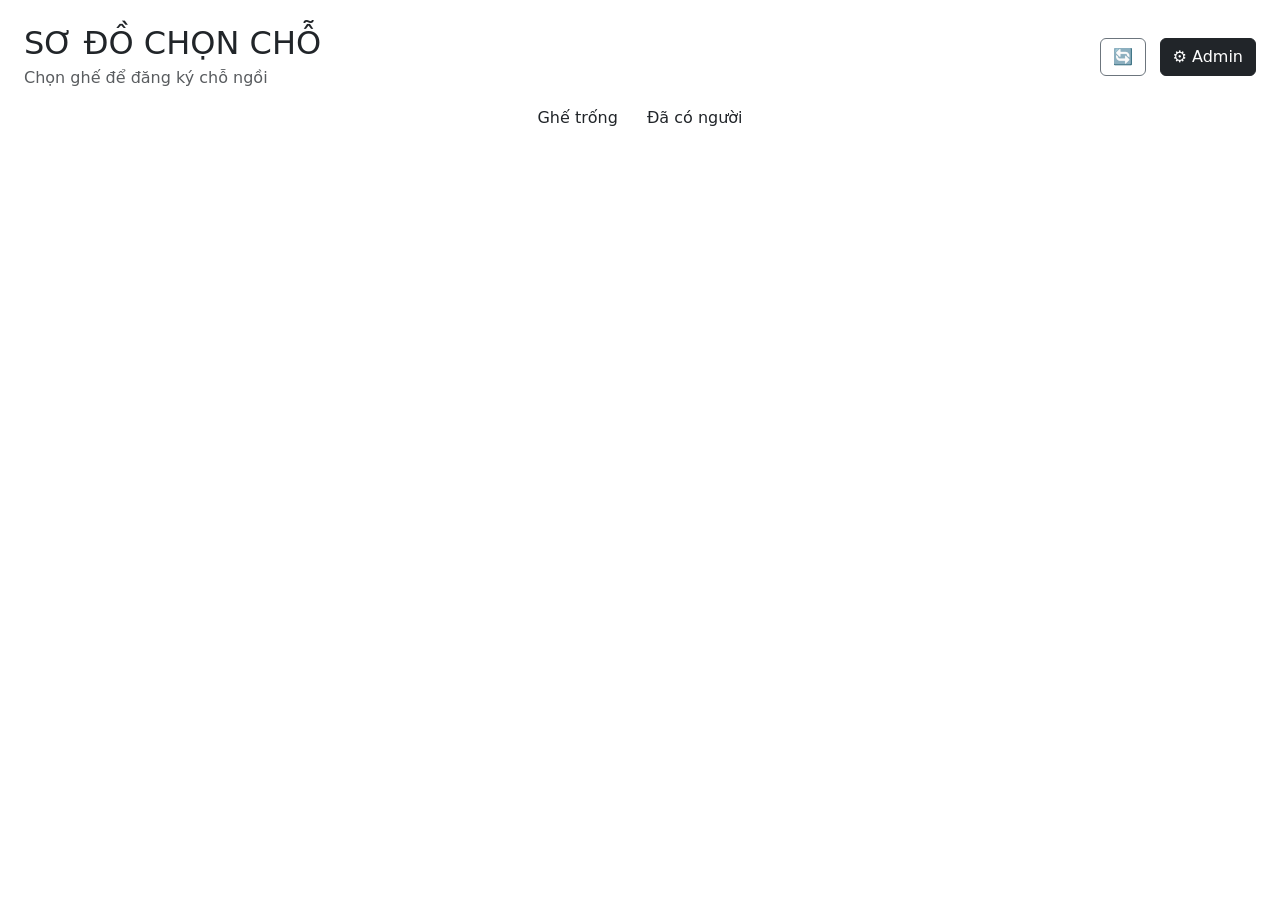
==== index.html @ b5ae956c "Create index.html" ====
<!DOCTYPE html>
<html lang="vi">

<head>

  <meta charset="UTF-8">

  <meta
    name="viewport"
    content="width=device-width, initial-scale=1.0"
  >

  <title>H.E.I. Seat Map</title>

  <link
    href="https://cdn.jsdelivr.net/npm/bootstrap@5.3.0/dist/css/bootstrap.min.css"
    rel="stylesheet"
  >

  <link
    rel="stylesheet"
    href="style.css"
  >

</head>

<body>

<div class="container-fluid px-4 py-4">

  <div class="d-flex justify-content-between align-items-center mb-3">

    <div>

      <h2 class="header-title mb-1">
        SƠ ĐỒ CHỌN CHỖ
      </h2>

      <div class="text-muted">
        Chọn ghế để đăng ký chỗ ngồi
      </div>

    </div>

    <div>

      <button
        class="btn btn-outline-secondary me-2"
        onclick="loadData()"
      >
        🔄
      </button>

      <button
        class="btn btn-dark"
        onclick="openAdminLogin()"
      >
        ⚙️ Admin
      </button>

    </div>

  </div>


  <!-- STATUS -->

  <div
    id="statusMsg"
    class="alert text-center d-none"
  ></div>


  <!-- LEGEND -->

  <div class="text-center mb-4">

    <span class="legend available-legend"></span>
    Ghế trống

    <span class="legend occupied-legend ms-4"></span>
    Đã có người

  </div>


  <!-- SEAT MAP -->

  <div
    id="sectionsContainer"
    class="sections-wrapper"
  ></div>


</div>


<!-- =====================================================
     ADMIN LOGIN
===================================================== -->

<div
  class="modal fade"
  id="adminLoginModal"
  tabindex="-1"
>

  <div class="modal-dialog modal-dialog-centered">

    <div class="modal-content">

      <div class="modal-header">

        <h5 class="modal-title">
          🔐 Admin
        </h5>

        <button
          class="btn-close"
          data-bs-dismiss="modal"
        ></button>

      </div>

      <div class="modal-body">

        <label class="form-label">
          Mật khẩu quản trị
        </label>

        <input
          type="password"
          id="adminPassword"
          class="form-control"
          placeholder="Nhập mật khẩu"
        >

      </div>

      <div class="modal-footer">

        <button
          class="btn btn-secondary"
          data-bs-dismiss="modal"
        >
          Hủy
        </button>

        <button
          class="btn btn-dark"
          onclick="loginAdmin()"
        >
          Đăng nhập
        </button>

      </div>

    </div>

  </div>

</div>


<!-- =====================================================
     ADMIN MODAL
===================================================== -->

<div
  class="modal fade"
  id="adminModal"
  tabindex="-1"
>

  <div class="modal-dialog modal-xl modal-dialog-scrollable">

    <div class="modal-content">

      <div class="modal-header">

        <h5 class="modal-title">
          ⚙️ Quản lý sơ đồ
        </h5>

        <button
          class="btn-close"
          data-bs-dismiss="modal"
        ></button>

      </div>


      <div class="modal-body">

        <div class="row">

          <!-- LEFT -->

          <div class="col-md-4">

            <div class="d-flex justify-content-between mb-3">

              <strong>
                Khu vực
              </strong>

              <button
                class="btn btn-sm btn-primary"
                onclick="addSection()"
              >
                + Khu vực
              </button>

            </div>

            <div id="adminSections"></div>

          </div>


          <!-- RIGHT -->

          <div class="col-md-8">

            <div id="sectionEditor"></div>

          </div>

        </div>

      </div>


      <div class="modal-footer">

        <button
          class="btn btn-secondary"
          data-bs-dismiss="modal"
        >
          Hủy
        </button>

        <button
          class="btn btn-primary"
          onclick="saveLayout()"
        >
          💾 Lưu cấu trúc
        </button>

      </div>

    </div>

  </div>

</div>


<script
  src="https://cdn.jsdelivr.net/npm/bootstrap@5.3.0/dist/js/bootstrap.bundle.min.js"
></script>

<script src="app.js"></script>

</body>

</html>
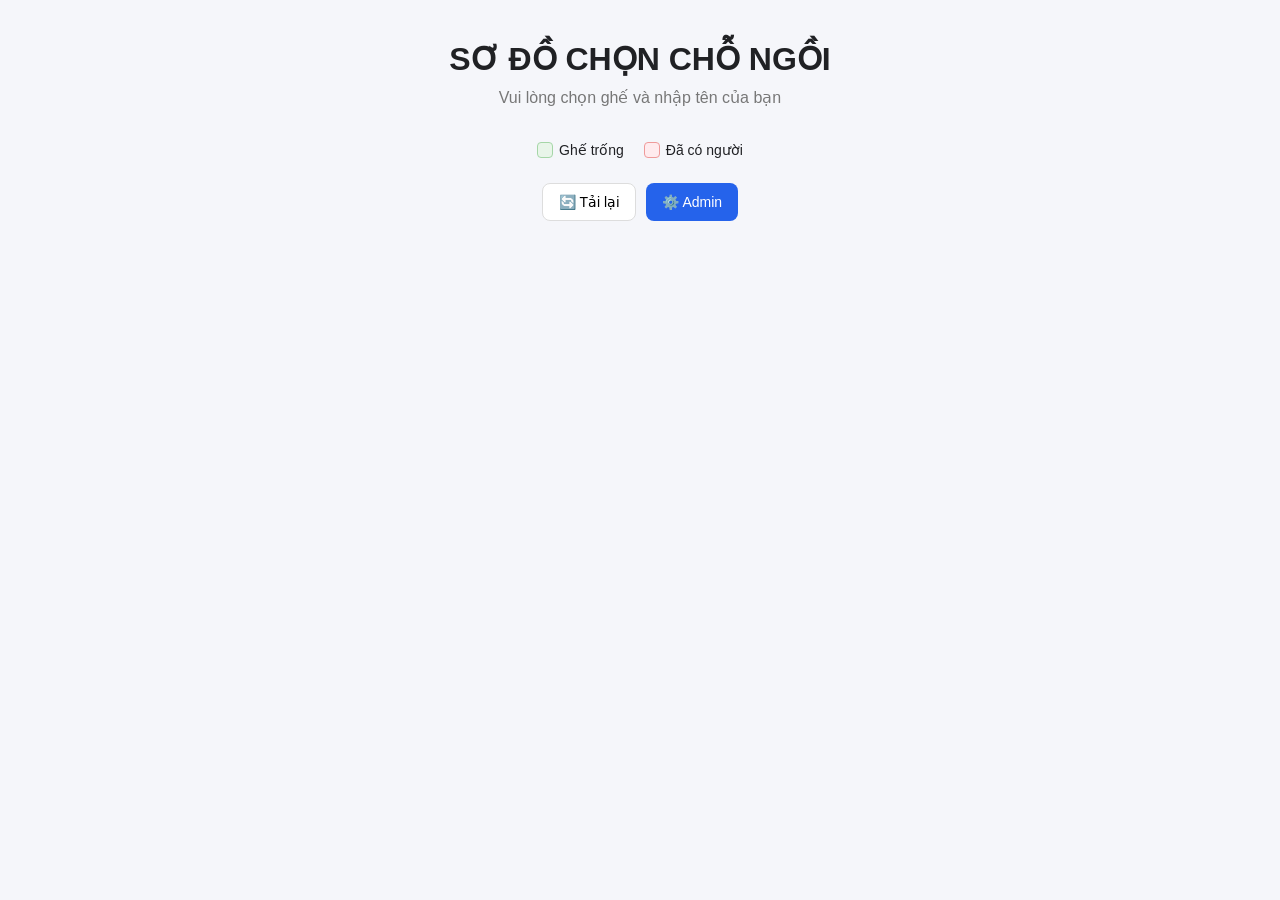
==== commit 8d383c87: "Update index.html" ====
--- a/index.html
+++ b/index.html
@@ -1,4 +1,5 @@
 <!DOCTYPE html>
+
 <html lang="vi">
 
 <head>
@@ -10,255 +11,922 @@
     content="width=device-width, initial-scale=1.0"
   >
 
-  <title>H.E.I. Seat Map</title>
-
-  <link
-    href="https://cdn.jsdelivr.net/npm/bootstrap@5.3.0/dist/css/bootstrap.min.css"
-    rel="stylesheet"
-  >
-
-  <link
-    rel="stylesheet"
-    href="style.css"
-  >
+  <title>H.E.I. Seat Booking</title>
+
+
+  <style>
+
+    * {
+      box-sizing: border-box;
+    }
+
+
+    body {
+
+      margin: 0;
+
+      font-family:
+        Inter,
+        -apple-system,
+        BlinkMacSystemFont,
+        "Segoe UI",
+        sans-serif;
+
+      background:
+        #f5f6fa;
+
+      color:
+        #202124;
+
+    }
+
+
+    .container {
+
+      max-width: 1400px;
+
+      margin:
+        auto;
+
+      padding:
+        40px 20px 80px;
+
+    }
+
+
+    header {
+
+      text-align:
+        center;
+
+      margin-bottom:
+        35px;
+
+    }
+
+
+    h1 {
+
+      margin:
+        0 0 10px;
+
+      font-size:
+        32px;
+
+    }
+
+
+    .subtitle {
+
+      color:
+        #777;
+
+      margin:
+        0;
+
+    }
+
+
+    .toolbar {
+
+      display:
+        flex;
+
+      justify-content:
+        center;
+
+      gap:
+        10px;
+
+      margin:
+        25px 0;
+
+      flex-wrap:
+        wrap;
+
+    }
+
+
+    button {
+
+      border:
+        none;
+
+      border-radius:
+        8px;
+
+      padding:
+        10px 16px;
+
+      cursor:
+        pointer;
+
+      font-size:
+        14px;
+
+    }
+
+
+    .btn-primary {
+
+      background:
+        #2563eb;
+
+      color:
+        white;
+
+    }
+
+
+    .btn-secondary {
+
+      background:
+        white;
+
+      border:
+        1px solid #ddd;
+
+    }
+
+
+    .sections {
+
+      display:
+        flex;
+
+      flex-wrap:
+        wrap;
+
+      justify-content:
+        center;
+
+      align-items:
+        flex-start;
+
+      gap:
+        25px;
+
+    }
+
+
+    .section {
+
+      background:
+        white;
+
+      border-radius:
+        16px;
+
+      padding:
+        20px;
+
+      box-shadow:
+        0 5px 20px
+        rgba(0,0,0,.06);
+
+    }
+
+
+    .section-title {
+
+      text-align:
+        center;
+
+      font-weight:
+        700;
+
+      margin-bottom:
+        18px;
+
+      font-size:
+        18px;
+
+    }
+
+
+    .seat-grid {
+
+      display:
+        grid;
+
+      gap:
+        8px;
+
+    }
+
+
+    .seat {
+
+      width:
+        70px;
+
+      height:
+        70px;
+
+      border-radius:
+        10px;
+
+      display:
+        flex;
+
+      flex-direction:
+        column;
+
+      justify-content:
+        center;
+
+      align-items:
+        center;
+
+      cursor:
+        pointer;
+
+      border:
+        2px solid transparent;
+
+      transition:
+        .15s;
+
+      overflow:
+        hidden;
+
+    }
+
+
+    .seat:hover {
+
+      transform:
+        translateY(-2px);
+
+    }
+
+
+    .available {
+
+      background:
+        #e8f5e9;
+
+      border-color:
+        #a5d6a7;
+
+      color:
+        #2e7d32;
+
+    }
+
+
+    .occupied {
+
+      background:
+        #ffebee;
+
+      border-color:
+        #ef9a9a;
+
+      color:
+        #c62828;
+
+    }
+
+
+    .seat-number {
+
+      font-weight:
+        700;
+
+      font-size:
+        14px;
+
+    }
+
+
+    .seat-name {
+
+      font-size:
+        10px;
+
+      margin-top:
+        4px;
+
+      max-width:
+        60px;
+
+      overflow:
+        hidden;
+
+      text-overflow:
+        ellipsis;
+
+      white-space:
+        nowrap;
+
+    }
+
+
+    .status {
+
+      max-width:
+        600px;
+
+      margin:
+        0 auto 20px;
+
+      padding:
+        12px 16px;
+
+      border-radius:
+        8px;
+
+      text-align:
+        center;
+
+      display:
+        none;
+
+    }
+
+
+    .status.show {
+
+      display:
+        block;
+
+    }
+
+
+    .status.info {
+
+      background:
+        #e7f1ff;
+
+      color:
+        #175cd3;
+
+    }
+
+
+    .status.success {
+
+      background:
+        #e8f5e9;
+
+      color:
+        #2e7d32;
+
+    }
+
+
+    .status.error {
+
+      background:
+        #ffebee;
+
+      color:
+        #c62828;
+
+    }
+
+
+    .legend {
+
+      display:
+        flex;
+
+      justify-content:
+        center;
+
+      gap:
+        20px;
+
+      margin-bottom:
+        20px;
+
+    }
+
+
+    .legend-item {
+
+      display:
+        flex;
+
+      align-items:
+        center;
+
+      gap:
+        6px;
+
+      font-size:
+        14px;
+
+    }
+
+
+    .legend-box {
+
+      width:
+        16px;
+
+      height:
+        16px;
+
+      border-radius:
+        4px;
+
+    }
+
+
+    .green {
+
+      background:
+        #e8f5e9;
+
+      border:
+        1px solid #a5d6a7;
+
+    }
+
+
+    .red {
+
+      background:
+        #ffebee;
+
+      border:
+        1px solid #ef9a9a;
+
+    }
+
+
+    /* ==========================================
+       ADMIN
+       ========================================== */
+
+    .modal {
+
+      position:
+        fixed;
+
+      inset:
+        0;
+
+      background:
+        rgba(0,0,0,.45);
+
+      display:
+        none;
+
+      justify-content:
+        center;
+
+      align-items:
+        center;
+
+      z-index:
+        1000;
+
+      padding:
+        20px;
+
+    }
+
+
+    .modal.show {
+
+      display:
+        flex;
+
+    }
+
+
+    .modal-box {
+
+      width:
+        min(900px, 100%);
+
+      max-height:
+        90vh;
+
+      overflow:
+        auto;
+
+      background:
+        white;
+
+      border-radius:
+        16px;
+
+      padding:
+        25px;
+
+    }
+
+
+    .modal-box.small {
+
+      width:
+        min(400px, 100%);
+
+    }
+
+
+    .modal-header {
+
+      display:
+        flex;
+
+      justify-content:
+        space-between;
+
+      align-items:
+        center;
+
+      margin-bottom:
+        20px;
+
+    }
+
+
+    .modal-header h2 {
+
+      margin:
+        0;
+
+    }
+
+
+    .close {
+
+      background:
+        none;
+
+      font-size:
+        24px;
+
+    }
+
+
+    .admin-section {
+
+      border:
+        1px solid #ddd;
+
+      border-radius:
+        10px;
+
+      padding:
+        15px;
+
+      margin-bottom:
+        15px;
+
+    }
+
+
+    .admin-section-header {
+
+      display:
+        flex;
+
+      justify-content:
+        space-between;
+
+      align-items:
+        center;
+
+      margin-bottom:
+        12px;
+
+    }
+
+
+    .admin-section-header strong {
+
+      font-size:
+        16px;
+
+    }
+
+
+    .admin-grid {
+
+      display:
+        grid;
+
+      grid-template-columns:
+        repeat(auto-fill, minmax(60px, 1fr));
+
+      gap:
+        6px;
+
+    }
+
+
+    .admin-seat {
+
+      padding:
+        8px 4px;
+
+      border:
+        1px solid #ddd;
+
+      border-radius:
+        6px;
+
+      background:
+        white;
+
+      cursor:
+        pointer;
+
+      text-align:
+        center;
+
+      font-size:
+        12px;
+
+    }
+
+
+    .admin-seat.disabled {
+
+      opacity:
+        .4;
+
+      text-decoration:
+        line-through;
+
+    }
+
+
+    .form-row {
+
+      display:
+        grid;
+
+      grid-template-columns:
+        1fr 1fr;
+
+      gap:
+        10px;
+
+      margin-bottom:
+        10px;
+
+    }
+
+
+    input {
+
+      width:
+        100%;
+
+      padding:
+        10px 12px;
+
+      border:
+        1px solid #ddd;
+
+      border-radius:
+        8px;
+
+      font-size:
+        14px;
+
+    }
+
+
+    .admin-actions {
+
+      display:
+        flex;
+
+      justify-content:
+        flex-end;
+
+      gap:
+        10px;
+
+      margin-top:
+        20px;
+
+    }
+
+
+    @media(max-width:600px) {
+
+      .seat {
+
+        width:
+          55px;
+
+        height:
+          55px;
+
+      }
+
+
+      .form-row {
+
+        grid-template-columns:
+          1fr;
+
+      }
+
+    }
+
+  </style>
 
 </head>
 
+
 <body>
 
-<div class="container-fluid px-4 py-4">
-
-  <div class="d-flex justify-content-between align-items-center mb-3">
-
-    <div>
-
-      <h2 class="header-title mb-1">
-        SƠ ĐỒ CHỌN CHỖ
+
+<div class="container">
+
+
+  <header>
+
+    <h1>
+      SƠ ĐỒ CHỌN CHỖ NGỒI
+    </h1>
+
+    <p class="subtitle">
+      Vui lòng chọn ghế và nhập tên của bạn
+    </p>
+
+  </header>
+
+
+  <div
+    id="status"
+    class="status"
+  ></div>
+
+
+  <div class="legend">
+
+    <div class="legend-item">
+
+      <span class="legend-box green"></span>
+
+      Ghế trống
+
+    </div>
+
+
+    <div class="legend-item">
+
+      <span class="legend-box red"></span>
+
+      Đã có người
+
+    </div>
+
+  </div>
+
+
+  <div class="toolbar">
+
+    <button
+      class="btn-secondary"
+      onclick="loadData()"
+    >
+      🔄 Tải lại
+    </button>
+
+
+    <button
+      class="btn-primary"
+      onclick="openAdminLogin()"
+    >
+      ⚙️ Admin
+    </button>
+
+  </div>
+
+
+  <div
+    id="sections"
+    class="sections"
+  ></div>
+
+
+</div>
+
+
+
+<!-- =============================================
+     ADMIN LOGIN
+     ============================================= -->
+
+<div
+  id="loginModal"
+  class="modal"
+>
+
+  <div class="modal-box small">
+
+    <div class="modal-header">
+
+      <h2>Admin</h2>
+
+      <button
+        class="close"
+        onclick="closeAdminLogin()"
+      >
+        ×
+      </button>
+
+    </div>
+
+
+    <input
+      id="adminPassword"
+      type="password"
+      placeholder="Mật khẩu admin"
+    >
+
+
+    <div class="admin-actions">
+
+      <button
+        class="btn-secondary"
+        onclick="closeAdminLogin()"
+      >
+        Hủy
+      </button>
+
+
+      <button
+        class="btn-primary"
+        onclick="loginAdmin()"
+      >
+        Đăng nhập
+      </button>
+
+    </div>
+
+  </div>
+
+</div>
+
+
+
+<!-- =============================================
+     ADMIN PANEL
+     ============================================= -->
+
+<div
+  id="adminModal"
+  class="modal"
+>
+
+  <div class="modal-box">
+
+    <div class="modal-header">
+
+      <h2>
+        ⚙️ Quản lý sơ đồ
       </h2>
 
-      <div class="text-muted">
-        Chọn ghế để đăng ký chỗ ngồi
-      </div>
+      <button
+        class="close"
+        onclick="closeAdminPanel()"
+      >
+        ×
+      </button>
 
     </div>
 
-    <div>
+
+    <div id="adminSections"></div>
+
+
+    <div class="admin-actions">
 
       <button
-        class="btn btn-outline-secondary me-2"
-        onclick="loadData()"
+        class="btn-secondary"
+        onclick="closeAdminPanel()"
       >
-        🔄
+        Hủy
       </button>
 
+
       <button
-        class="btn btn-dark"
-        onclick="openAdminLogin()"
+        class="btn-primary"
+        onclick="saveAdminConfig()"
       >
-        ⚙️ Admin
+        💾 Lưu cấu trúc
       </button>
 
     </div>
 
   </div>
 
-
-  <!-- STATUS -->
-
-  <div
-    id="statusMsg"
-    class="alert text-center d-none"
-  ></div>
-
-
-  <!-- LEGEND -->
-
-  <div class="text-center mb-4">
-
-    <span class="legend available-legend"></span>
-    Ghế trống
-
-    <span class="legend occupied-legend ms-4"></span>
-    Đã có người
-
-  </div>
-
-
-  <!-- SEAT MAP -->
-
-  <div
-    id="sectionsContainer"
-    class="sections-wrapper"
-  ></div>
-
-
 </div>
 
 
-<!-- =====================================================
-     ADMIN LOGIN
-===================================================== -->
-
-<div
-  class="modal fade"
-  id="adminLoginModal"
-  tabindex="-1"
->
-
-  <div class="modal-dialog modal-dialog-centered">
-
-    <div class="modal-content">
-
-      <div class="modal-header">
-
-        <h5 class="modal-title">
-          🔐 Admin
-        </h5>
-
-        <button
-          class="btn-close"
-          data-bs-dismiss="modal"
-        ></button>
-
-      </div>
-
-      <div class="modal-body">
-
-        <label class="form-label">
-          Mật khẩu quản trị
-        </label>
-
-        <input
-          type="password"
-          id="adminPassword"
-          class="form-control"
-          placeholder="Nhập mật khẩu"
-        >
-
-      </div>
-
-      <div class="modal-footer">
-
-        <button
-          class="btn btn-secondary"
-          data-bs-dismiss="modal"
-        >
-          Hủy
-        </button>
-
-        <button
-          class="btn btn-dark"
-          onclick="loginAdmin()"
-        >
-          Đăng nhập
-        </button>
-
-      </div>
-
-    </div>
-
-  </div>
-
-</div>
-
-
-<!-- =====================================================
-     ADMIN MODAL
-===================================================== -->
-
-<div
-  class="modal fade"
-  id="adminModal"
-  tabindex="-1"
->
-
-  <div class="modal-dialog modal-xl modal-dialog-scrollable">
-
-    <div class="modal-content">
-
-      <div class="modal-header">
-
-        <h5 class="modal-title">
-          ⚙️ Quản lý sơ đồ
-        </h5>
-
-        <button
-          class="btn-close"
-          data-bs-dismiss="modal"
-        ></button>
-
-      </div>
-
-
-      <div class="modal-body">
-
-        <div class="row">
-
-          <!-- LEFT -->
-
-          <div class="col-md-4">
-
-            <div class="d-flex justify-content-between mb-3">
-
-              <strong>
-                Khu vực
-              </strong>
-
-              <button
-                class="btn btn-sm btn-primary"
-                onclick="addSection()"
-              >
-                + Khu vực
-              </button>
-
-            </div>
-
-            <div id="adminSections"></div>
-
-          </div>
-
-
-          <!-- RIGHT -->
-
-          <div class="col-md-8">
-
-            <div id="sectionEditor"></div>
-
-          </div>
-
-        </div>
-
-      </div>
-
-
-      <div class="modal-footer">
-
-        <button
-          class="btn btn-secondary"
-          data-bs-dismiss="modal"
-        >
-          Hủy
-        </button>
-
-        <button
-          class="btn btn-primary"
-          onclick="saveLayout()"
-        >
-          💾 Lưu cấu trúc
-        </button>
-
-      </div>
-
-    </div>
-
-  </div>
-
-</div>
-
-
-<script
-  src="https://cdn.jsdelivr.net/npm/bootstrap@5.3.0/dist/js/bootstrap.bundle.min.js"
-></script>
 
 <script src="app.js"></script>
 
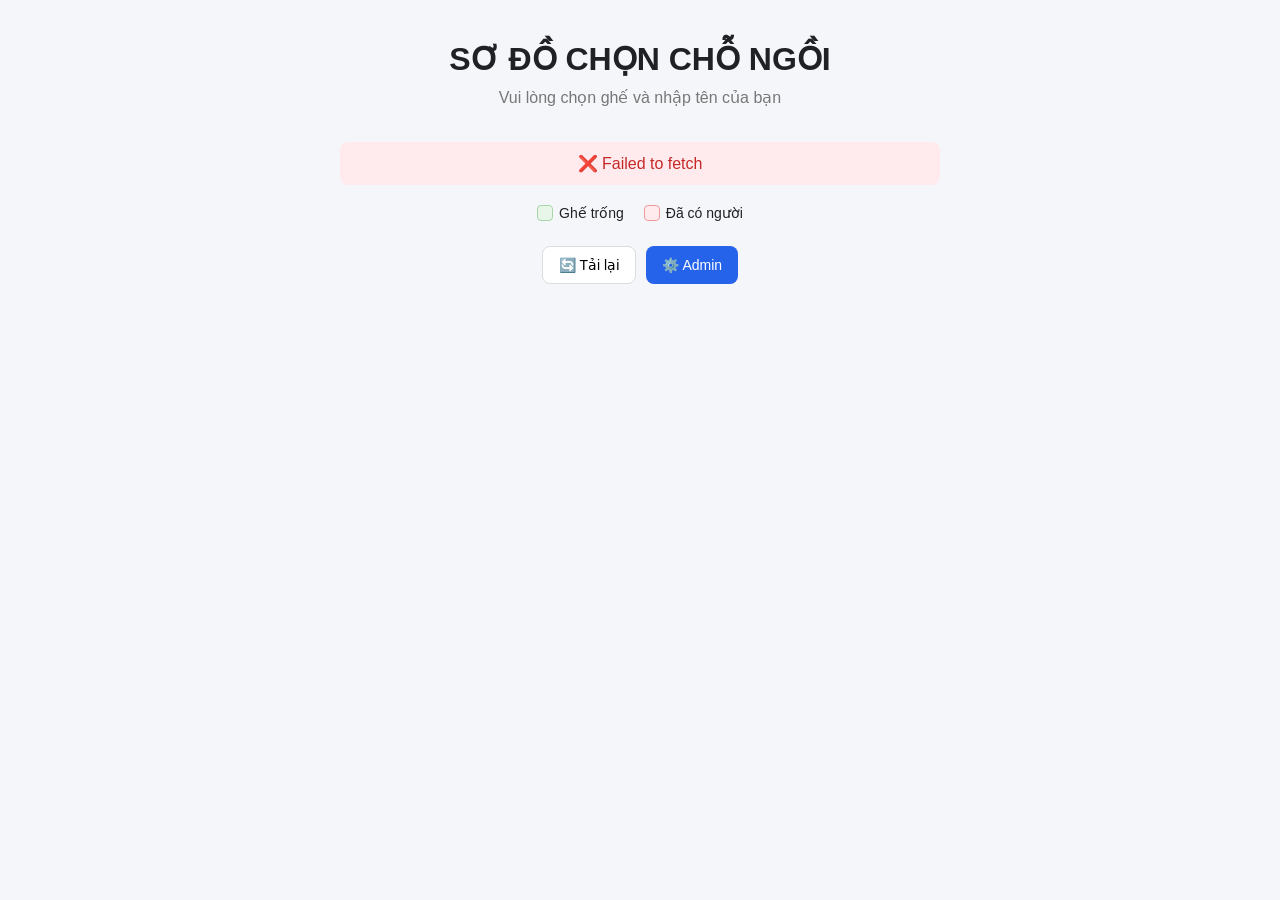
==== commit bfced90c: "Update index.html" ====
--- a/index.html
+++ b/index.html
@@ -11,7 +11,7 @@
     content="width=device-width, initial-scale=1.0"
   >
 
-  <title>H.E.I. Seat Booking</title>
+  <title>Sơ đồ chỗ ngồi</title>
 
 
   <style>
